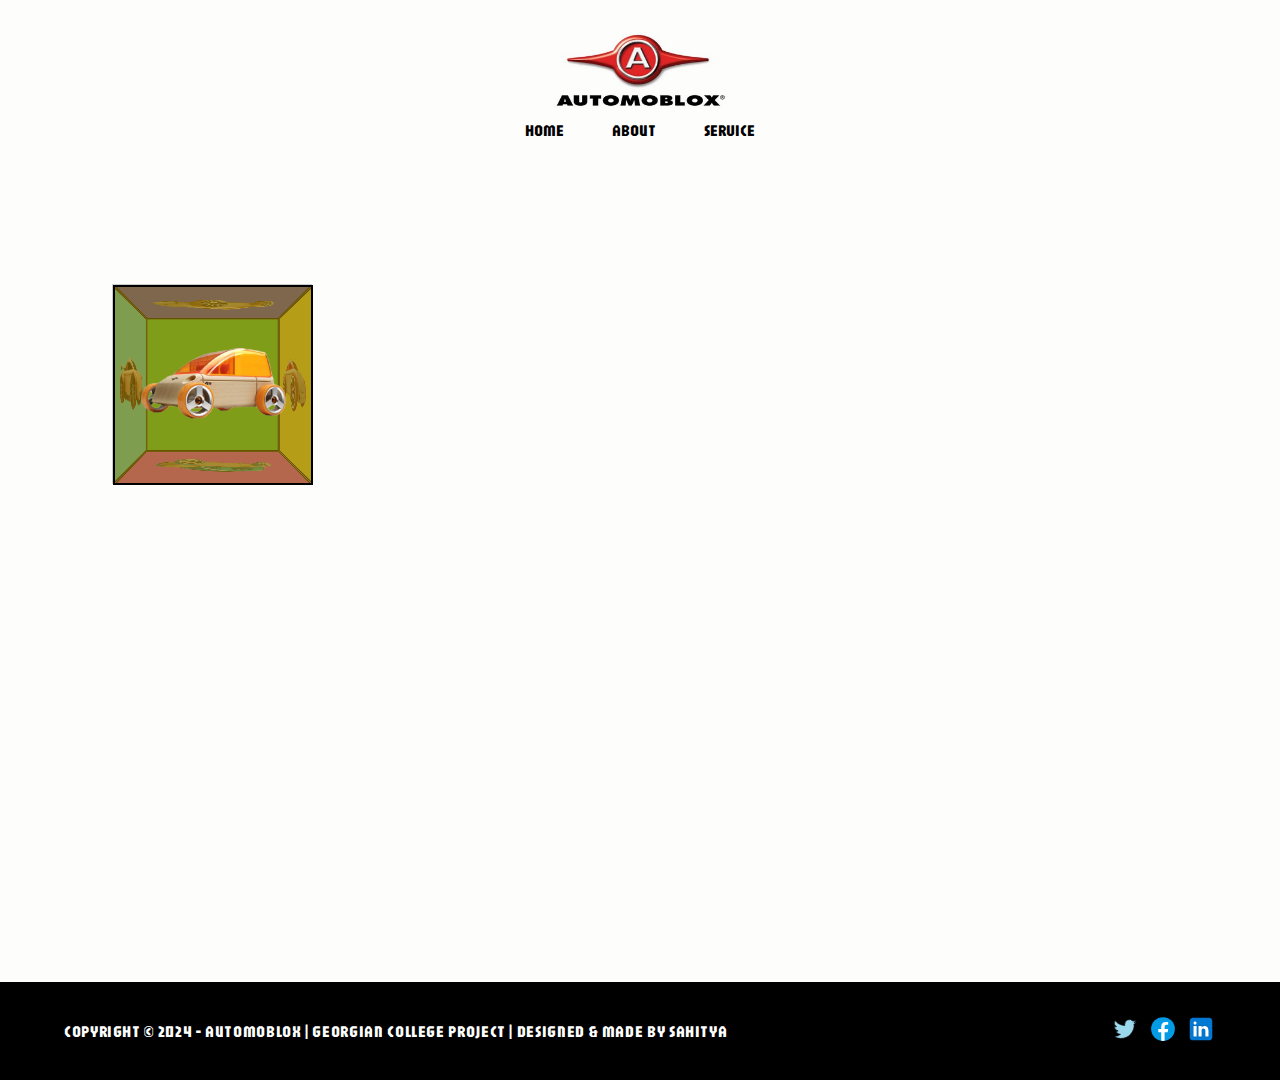
==== about.html @ 891c5a10 "added cube" ====
<!DOCTYPE html>

<html>

<head>
    <meta charset="utf-8">
    <meta http-equiv="X-UA-Compatible" content="IE=edge">
    <title>About</title>
    <meta name="description" content="">
    <meta name="viewport" content="width=device-width, initial-scale=1">
    <link rel="stylesheet" href="./style/style.css">
    <link rel="stylesheet" href="./style/cube.css">

</head>

<body>
    <header>

    </header>
    <main>
        <div class="scene">
            <!-- refrence for this cube has been made from
             
            https://codepen.io/desandro/pen/KRWjzm 
             
            
            https://3dtransforms.desandro.com/cube-->
            <div class="cube">
                <div class="cube__face cube__face--front">
                    <img src="./images/png/a9_large.png" id="cube-img" alt="">
                </div>
                <div class="cube__face cube__face--back">

                    <img src="./images/png/a9s_large.png" id="cube-img" alt="">

                </div>
                <div class="cube__face cube__face--right">
                    <img src="./images/png/c9_large.png" id="cube-img" alt="">

                </div>
                <div class="cube__face cube__face--left">
                    <img src="./images/png/c9r_large.png" id="cube-img" alt="">
                </div>
                <div class="cube__face cube__face--top">
                    <img src="./images/png/c9s_large.png" id="cube-img" alt="">
                </div>
                <div class="cube__face cube__face--bottom"><img src="./images/png/m9_large.png" id="cube-img" alt="">
                </div>
            </div>
        </div>
    </main>
    <footer></footer>
    <script>

        const slide = ["front", "right", "back", "left", "top", "bottom"];
        let haveIt = [];
        function generateUniqueRandom(maxNr) {
            //Generate random number
            let random = (Math.random() * maxNr).toFixed();

            //Coerce to number by boxing
            random = Number(random);

            if (!haveIt.includes(random)) {
                haveIt.push(random);
                return random;
            } else {
                if (haveIt.length < maxNr) {
                    //Recursively generate number
                    return generateUniqueRandom(maxNr);
                } else {

                    return false;
                }
            }
        }

        let nextValue = "";
        let cube = document.querySelector('.cube');
        let currentClass = "";
        let currentValue = "";
        let showClass = "";
        const changeSlide = () => {
            if (currentClass) {
                cube.classList.remove(currentClass)
            }

            currentValue = generateUniqueRandom(5);

            showClass = `show-${slide[currentValue]}`





            cube.classList.add(showClass);
            currentClass = showClass;


        }
        setInterval(changeSlide, 3000)

    </script>
    <script src="./js/script.js" async defer></script>
</body>

</html>
---- style/style.css ----
@import url("https://fonts.googleapis.com/css2?family=Jaro:opsz@6..72&family=Roboto&display=swap");
/* defining all the color in root */
:root {
  --bg-color: #fdfdfb;
  --color-1: black;
  --color-2: red;
  --color-3: rgba(0, 0, 0, 0.255);
  --color-4: white;
}
* {
  margin: 0;
  padding: 0;
  box-sizing: border-box;
  font-family: "Jaro", sans-serif;
}
body {
  overflow-x: hidden;
  background-color: var(--bg-color);
}
main {
  min-height: 90vh;
  padding: 2rem;
}
/* styling header -- all the nav and other items in nav */
header {
  display: flex;
  width: 100vw;
  justify-content: center;
}

.logo {
  /* margin: 0 auto; */
  width: 12rem;
  height: 5rem;
}
.nav-items {
  display: flex;
  justify-content: center;
  flex-direction: column;
  align-items: center;
  padding: 2rem 0;
}
.nav-item {
  display: flex;
  list-style: none;
  gap: 0 3rem;
  padding: 1rem 0;
  justify-content: center;
  padding: 0.5rem 0rem 0 0;
}
/* styling link */
.nav-item a {
  text-decoration: none;
  color: var(--color-1);
  text-transform: uppercase;
}
.nav-item li:hover {
  color: var(--color-2);
  transform: 0.5s ease-in-out;
}

/* styling products */
.products {
  display: grid;
  grid-template-columns: repeat(3, 1fr);
  justify-items: center;

  overflow: hidden;
  width: 100vw;
  gap: 1rem;
  align-items: center;
  height: 100%;
}
.products a {
  text-decoration: none;
}
/* styling product items */
.product-item {
  width: 30rem;

  border: 1px solid var(--color-1);
}
/* styling product item text */
.product-item-text {
  background-color: black;
  color: var(--color-4);
  text-align: center;
  text-transform: uppercase;
  letter-spacing: 0.1rem;
  padding: 0.4rem 0;
}

.product-img {
  width: 90%;

  margin: 0 auto;
}
.product-detail {
  position: relative;
}

/* styling overlap  */
.overlap-card {
  position: absolute;
  top: 0;
  right: 0;
  background-color: var(--color-3);
  height: 0%;
  width: 100%;
  /* display: none; */
  transition: 0.1s ease-in;
}
/* desciption */
.overlap-product-description {
  position: absolute;
  top: 0;
  right: 0;
  padding: 1rem;
  background-color: transparent;
  font-size: 15px;
  height: 100%;
  width: 100%;
  opacity: 0;
  color: var(--color-4);
  font-family: "Courier New", Courier, monospace;
  background-color: var(--color-3);
}

.product-item:hover .overlap-product-description {
  /* color: red !important; */
  opacity: 1;
  /* background-color: red; */
  padding: 1rem;
  transition: 0.2s ease-out;
}
.product-item:hover .overlap-card {
  display: block;
  transition: 0.15s ease-out;
  height: 100%;
}
/* styling footer */
.footer {
  text-align: center;
  background-color: var(--color-1);

  display: flex;
  justify-content: center;
  align-items: center;
  padding: 2rem 4rem;
}
footer span {
  /* color: white; */
  width: 100vw;
  background-color: transparent;
  color: white;
  text-transform: uppercase;
  letter-spacing: 0.04rem;
  display: flex;
}
footer .icon {
  display: flex;
  gap: 0 0.5rem;
}
footer .icon a {
  display: inline-block;
  text-decoration: none;
}
footer .icon svg {
  width: 30px;
  background-color: none;
  height: 30px;
}
/* heading-two */
.heading-style-2 {
  text-transform: uppercase;
  text-align: center;
  margin: 2rem 0;
  letter-spacing: 0.2rem;
  font-size: 2rem;
  color: transparent;
  -webkit-text-stroke: 0.1px var(--color-2);
}
---- style/cube.css ----
* {
  box-sizing: border-box;
}

body {
  font-family: sans-serif;
}

.scene {
  width: 200px;
  height: 200px;
  border: 1px solid #ccc;
  margin: 80px;
  perspective: 400px;
}

.cube {
  width: 200px;
  height: 200px;
  position: relative;
  transform-style: preserve-3d;
  transform: translateZ(-100px);
  transition: transform 1s;
}

.cube.show-front {
  transform: translateZ(-100px) rotateY(0deg);
}
.cube.show-right {
  transform: translateZ(-100px) rotateY(-90deg);
}
.cube.show-back {
  transform: translateZ(-100px) rotateY(-180deg);
}
.cube.show-left {
  transform: translateZ(-100px) rotateY(90deg);
}
.cube.show-top {
  transform: translateZ(-100px) rotateX(-90deg);
}
.cube.show-bottom {
  transform: translateZ(-100px) rotateX(90deg);
}

.cube__face {
  position: absolute;
  width: 200px;
  height: 200px;
  border: 2px solid black;
  line-height: 200px;
  font-size: 40px;
  font-weight: bold;
  color: white;
  text-align: center;
}
.scene .cube div {
  display: flex;
  justify-content: center;
  align-items: center;
}

.cube__face--front {
  background: hsla(46, 96%, 30%, 0.7);
}
.cube__face--right {
  background: hsla(60, 100%, 50%, 0.7);
}
.cube__face--back {
  background: hsla(120, 100%, 50%, 0.7);
}
.cube__face--left {
  background: hsla(180, 100%, 50%, 0.7);
}
.cube__face--top {
  background: hsla(240, 100%, 50%, 0.7);
}
.cube__face--bottom {
  background: hsla(300, 100%, 50%, 0.7);
}

.cube__face--front {
  transform: rotateY(0deg) translateZ(100px);
}
.cube__face--right {
  transform: rotateY(90deg) translateZ(100px);
}
.cube__face--back {
  transform: rotateY(180deg) translateZ(100px);
}
.cube__face--left {
  transform: rotateY(-90deg) translateZ(100px);
}
.cube__face--top {
  transform: rotateX(90deg) translateZ(100px);
}
.cube__face--bottom {
  transform: rotateX(-90deg) translateZ(100px);
}

label {
  margin-right: 10px;
}

#cube-img {
  /* width: 10rem; */
  height: 6rem;
}
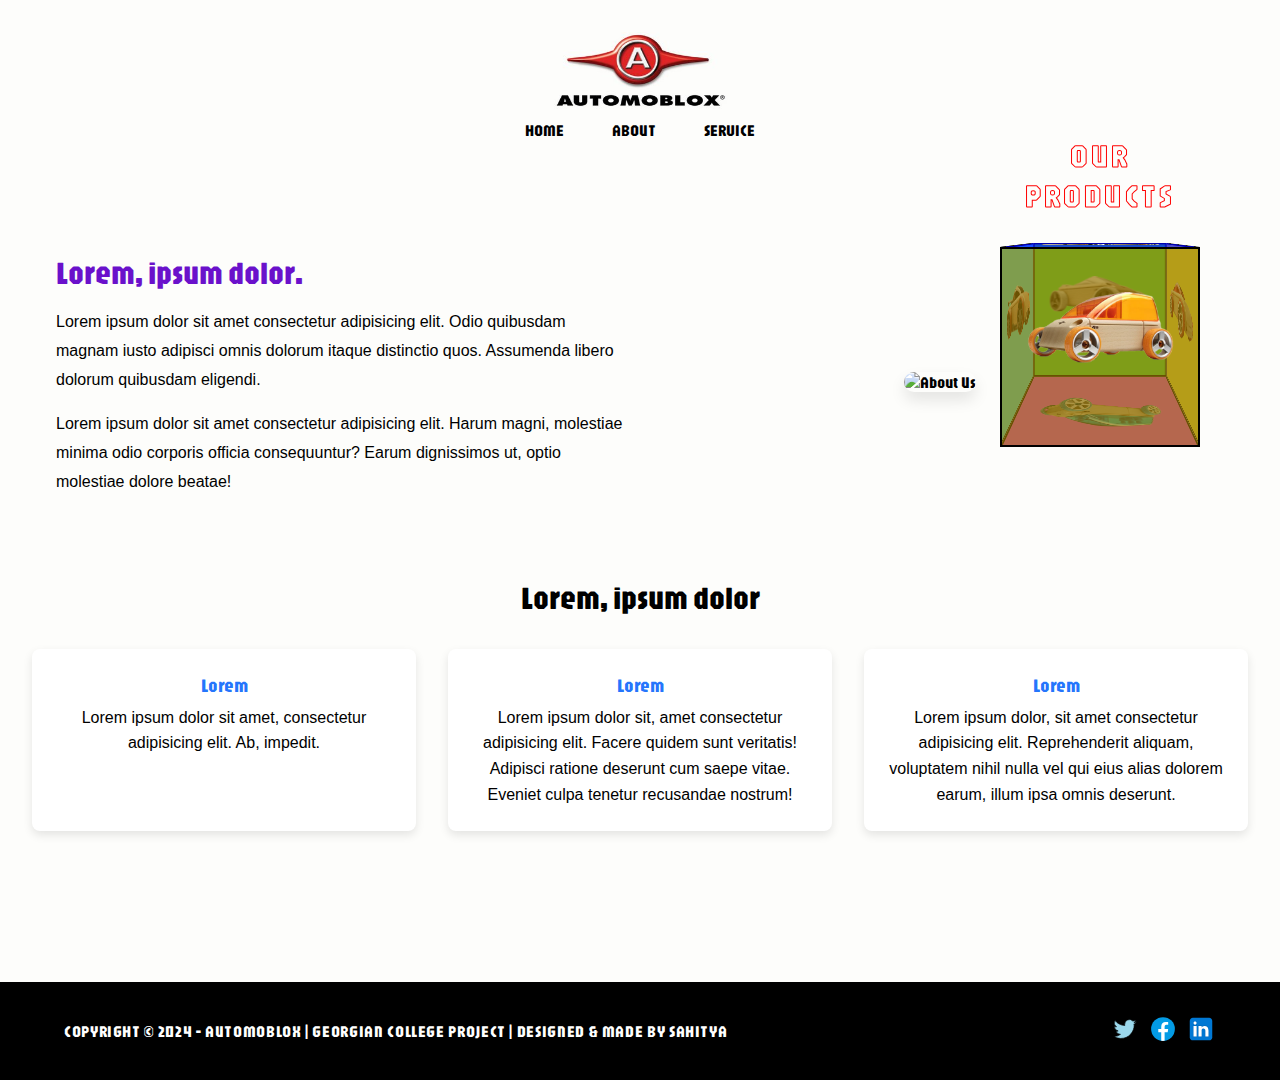
==== commit 9d738d57: "created about page" ====
--- a/about.html
+++ b/about.html
@@ -10,6 +10,7 @@
     <meta name="viewport" content="width=device-width, initial-scale=1">
     <link rel="stylesheet" href="./style/style.css">
     <link rel="stylesheet" href="./style/cube.css">
+    <link rel="stylesheet" href="./style/about.css">
 
 </head>
 
@@ -17,91 +18,53 @@
     <header>
 
     </header>
-    <main>
-        <div class="scene">
-            <!-- refrence for this cube has been made from
-             
-            https://codepen.io/desandro/pen/KRWjzm 
-             
-            
-            https://3dtransforms.desandro.com/cube-->
-            <div class="cube">
-                <div class="cube__face cube__face--front">
-                    <img src="./images/png/a9_large.png" id="cube-img" alt="">
+    <main class="" id="main">
+
+
+        <div class="container">
+            <div class="about-text">
+                <h2>Lorem, ipsum dolor.</h2>
+                <p>Lorem ipsum dolor sit amet consectetur adipisicing elit. Odio quibusdam magnam iusto adipisci omnis
+                    dolorum itaque distinctio quos. Assumenda libero dolorum quibusdam eligendi.</p>
+                <p>Lorem ipsum dolor sit amet consectetur adipisicing elit. Harum magni, molestiae minima odio corporis
+                    officia consequuntur? Earum dignissimos ut, optio molestiae dolore beatae!</p>
+            </div>
+            <div class="about-image">
+                <!-- need real image, just using random -->
+                <img src="https://via.placeholder.com/500x350" alt="About Us">
+            </div>
+        </div>
+
+        <section class="features">
+            <h2>Lorem, ipsum dolor</h2>
+            <div class="feature-cards">
+                <div class="feature-card">
+                    <h3>lorem</h3>
+                    <p>Lorem ipsum dolor sit amet, consectetur adipisicing elit. Ab, impedit.</p>
                 </div>
-                <div class="cube__face cube__face--back">
-
-                    <img src="./images/png/a9s_large.png" id="cube-img" alt="">
-
+                <div class="feature-card">
+                    <h3>lorem</h3>
+                    <p>Lorem ipsum dolor sit, amet consectetur adipisicing elit. Facere quidem sunt veritatis!
+                        Adipisci
+                        ratione deserunt cum saepe vitae. Eveniet culpa tenetur recusandae nostrum!</p>
                 </div>
-                <div class="cube__face cube__face--right">
-                    <img src="./images/png/c9_large.png" id="cube-img" alt="">
-
-                </div>
-                <div class="cube__face cube__face--left">
-                    <img src="./images/png/c9r_large.png" id="cube-img" alt="">
-                </div>
-                <div class="cube__face cube__face--top">
-                    <img src="./images/png/c9s_large.png" id="cube-img" alt="">
-                </div>
-                <div class="cube__face cube__face--bottom"><img src="./images/png/m9_large.png" id="cube-img" alt="">
+                <div class="feature-card">
+                    <h3>lorem</h3>
+                    <p>Lorem ipsum dolor, sit amet consectetur adipisicing elit. Reprehenderit aliquam, voluptatem
+                        nihil
+                        nulla vel qui eius alias dolorem earum, illum ipsa omnis deserunt.</p>
                 </div>
             </div>
-        </div>
+        </section>
     </main>
     <footer></footer>
     <script>
 
-        const slide = ["front", "right", "back", "left", "top", "bottom"];
-        let haveIt = [];
-        function generateUniqueRandom(maxNr) {
-            //Generate random number
-            let random = (Math.random() * maxNr).toFixed();
 
-            //Coerce to number by boxing
-            random = Number(random);
-
-            if (!haveIt.includes(random)) {
-                haveIt.push(random);
-                return random;
-            } else {
-                if (haveIt.length < maxNr) {
-                    //Recursively generate number
-                    return generateUniqueRandom(maxNr);
-                } else {
-
-                    return false;
-                }
-            }
-        }
-
-        let nextValue = "";
-        let cube = document.querySelector('.cube');
-        let currentClass = "";
-        let currentValue = "";
-        let showClass = "";
-        const changeSlide = () => {
-            if (currentClass) {
-                cube.classList.remove(currentClass)
-            }
-
-            currentValue = generateUniqueRandom(5);
-
-            showClass = `show-${slide[currentValue]}`
-
-
-
-
-
-            cube.classList.add(showClass);
-            currentClass = showClass;
-
-
-        }
-        setInterval(changeSlide, 3000)
 
     </script>
     <script src="./js/script.js" async defer></script>
+    <script src="./js/productcube.js" async defer></script>
 </body>
 
 </html>--- a/style/style.css
+++ b/style/style.css
@@ -178,5 +178,5 @@
   letter-spacing: 0.2rem;
   font-size: 2rem;
   color: transparent;
-  -webkit-text-stroke: 0.1px var(--color-2);
+  -webkit-text-stroke: 1px var(--color-2);
 }
--- a/style/cube.css
+++ b/style/cube.css
@@ -9,7 +9,7 @@
 .scene {
   width: 200px;
   height: 200px;
-  border: 1px solid #ccc;
+  /* border: 1px solid #ccc; */
   margin: 80px;
   perspective: 400px;
 }
@@ -104,4 +104,11 @@
 #cube-img {
   /* width: 10rem; */
   height: 6rem;
+  margin-top: 2rem;
 }
+
+.product-cube {
+  position: absolute;
+  top: 55px;
+  right: 0;
+}
--- a/style/about.css
+++ b/style/about.css
@@ -0,0 +1,114 @@
+header h1 {
+  font-size: 2.5rem;
+  margin-bottom: 1rem;
+}
+
+header p {
+  font-size: 1.2rem;
+  line-height: 1.6;
+}
+
+.container {
+  max-width: 1200px;
+  margin: 3rem auto;
+  padding: 0 1rem;
+  display: flex;
+  gap: 2rem;
+  flex-wrap: wrap;
+  align-items: center;
+}
+
+.about-text {
+  flex: 1;
+  animation: fadeIn 1s ease-in;
+}
+
+.about-text h2 {
+  font-size: 2rem;
+  margin-bottom: 1rem;
+  color: #6a11cb;
+}
+
+.about-text p {
+  margin-bottom: 1rem;
+  line-height: 1.8;
+  font-family: "Inter", sans-serif;
+}
+
+.about-image {
+  flex: 1;
+  display: flex;
+  justify-content: center;
+  align-items: center;
+  animation: slideIn 1s ease-in;
+}
+
+.about-image img {
+  max-width: 100%;
+  border-radius: 12px;
+  box-shadow: 0 8px 15px rgba(0, 0, 0, 0.1);
+}
+
+.features {
+  margin-top: 4rem;
+  text-align: center;
+}
+
+.features h2 {
+  font-size: 2rem;
+  margin-bottom: 2rem;
+}
+
+.features .feature-cards {
+  display: grid;
+  grid-template-columns: repeat(auto-fit, minmax(280px, 1fr));
+  gap: 2rem;
+}
+
+.feature-card {
+  background: #fff;
+  padding: 1.5rem;
+  border-radius: 8px;
+  box-shadow: 0 4px 10px rgba(0, 0, 0, 0.1);
+  transition: transform 0.3s ease, box-shadow 0.3s ease;
+}
+
+.feature-card:hover {
+  transform: translateY(-5px);
+  box-shadow: 0 8px 15px rgba(0, 0, 0, 0.15);
+}
+
+.feature-card h3 {
+  margin-bottom: 0.5rem;
+  color: #2575fc;
+  text-transform: capitalize;
+}
+
+.feature-card p {
+  line-height: 1.6;
+  font-family: "Inter", sans-serif;
+}
+
+/* giving the effect of fade in */
+@keyframes fadeIn {
+  from {
+    opacity: 0;
+    transform: translateY(20px);
+  }
+  to {
+    opacity: 1;
+    transform: translateY(0);
+  }
+}
+
+/* giving the effect of slide in  */
+@keyframes slideIn {
+  from {
+    opacity: 0;
+    transform: translateX(-20px);
+  }
+  to {
+    opacity: 1;
+    transform: translateX(0);
+  }
+}
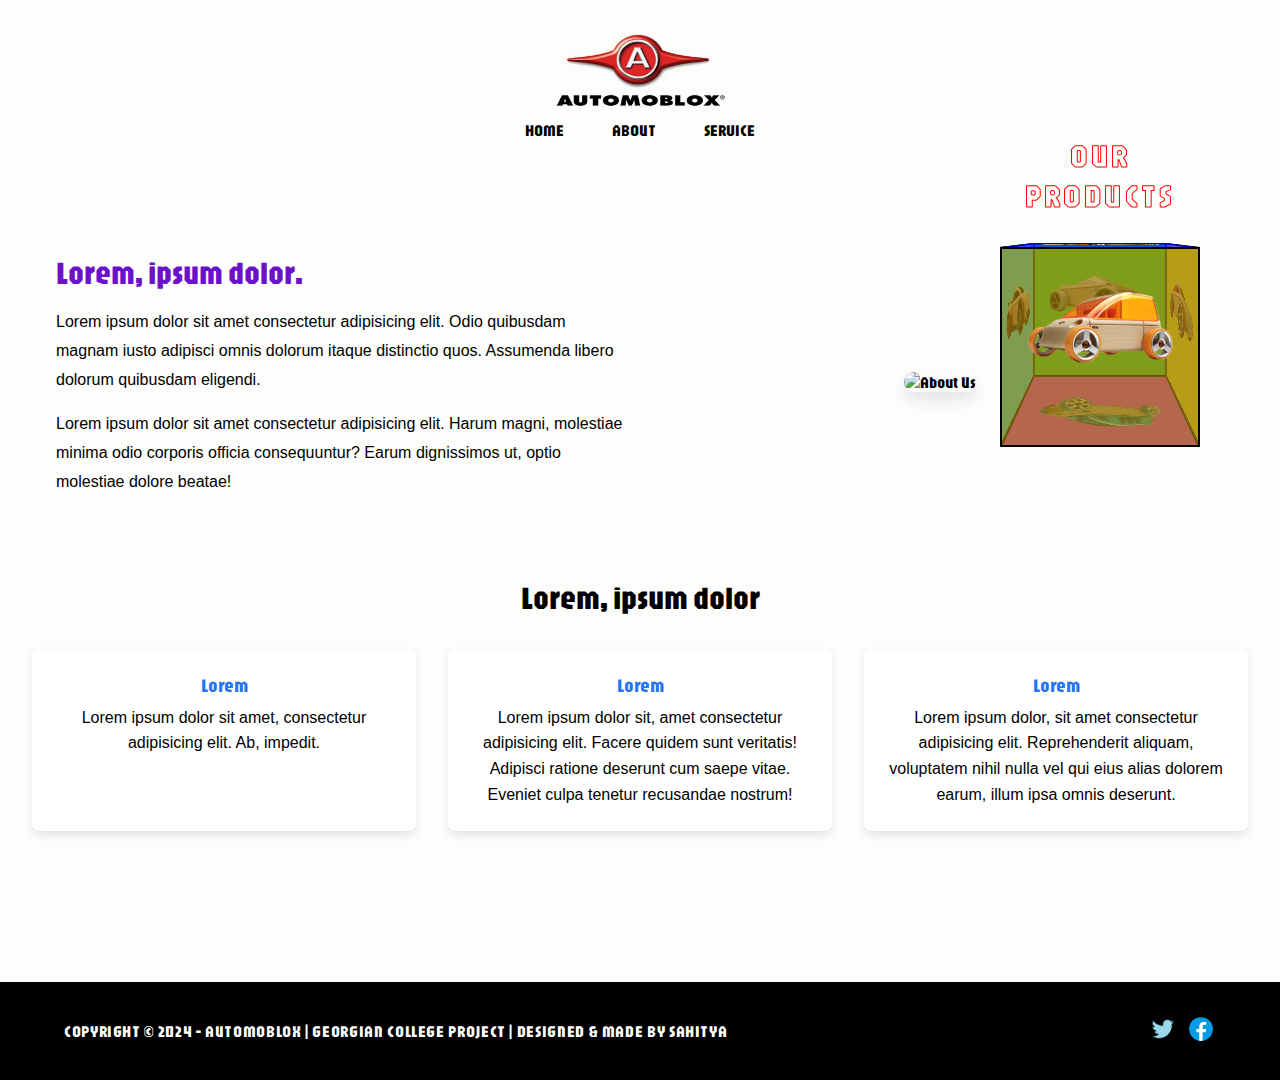
==== commit 2ca42a2a: "made a home page little reponsive" ====
--- a/about.html
+++ b/about.html
@@ -5,7 +5,7 @@
 <head>
     <meta charset="utf-8">
     <meta http-equiv="X-UA-Compatible" content="IE=edge">
-    <title>About</title>
+    <title>About | Automoblox</title>
     <meta name="description" content="">
     <meta name="viewport" content="width=device-width, initial-scale=1">
     <link rel="stylesheet" href="./style/style.css">
--- a/style/style.css
+++ b/style/style.css
@@ -66,7 +66,7 @@
   justify-items: center;
 
   overflow: hidden;
-  width: 100vw;
+
   gap: 1rem;
   align-items: center;
   height: 100%;
--- a/style/about.css
+++ b/style/about.css
@@ -1,13 +1,3 @@
-header h1 {
-  font-size: 2.5rem;
-  margin-bottom: 1rem;
-}
-
-header p {
-  font-size: 1.2rem;
-  line-height: 1.6;
-}
-
 .container {
   max-width: 1200px;
   margin: 3rem auto;
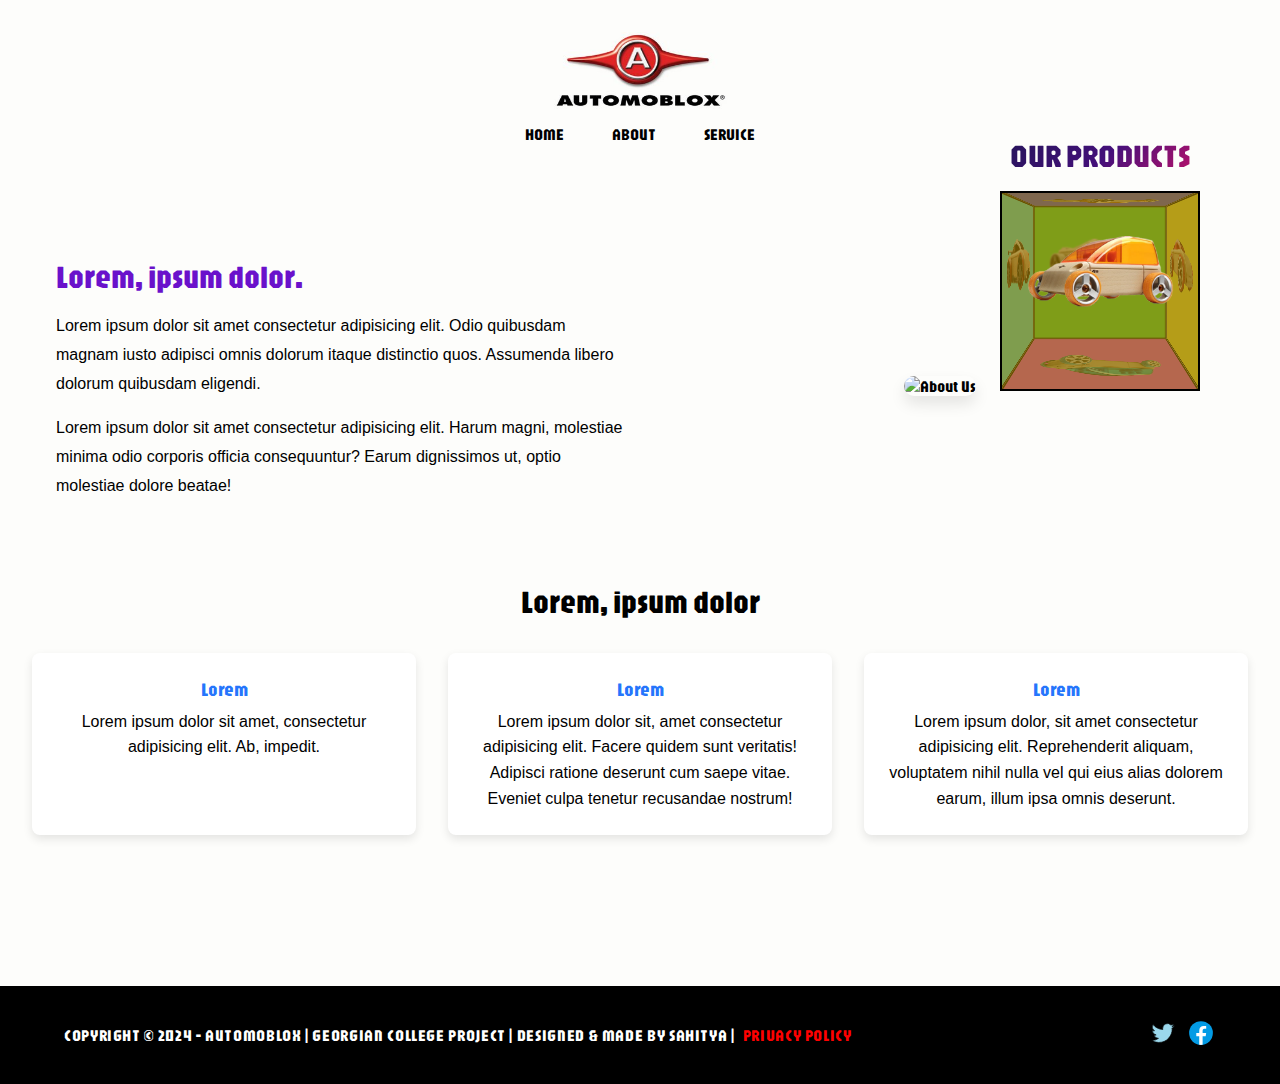
==== commit 2920898b: "create nav bar responsive" ====
--- a/about.html
+++ b/about.html
@@ -11,6 +11,7 @@
     <link rel="stylesheet" href="./style/style.css">
     <link rel="stylesheet" href="./style/cube.css">
     <link rel="stylesheet" href="./style/about.css">
+    <link rel="stylesheet" href="./style/responsive/index.css">
 
 </head>
 
--- a/style/style.css
+++ b/style/style.css
@@ -7,6 +7,12 @@
   --color-3: rgba(0, 0, 0, 0.255);
   --color-4: white;
 }
+.dark {
+  --bg-color: rgb(46, 46, 46);
+  --color-1: white;
+  --color-2: red;
+  --color-3: rgba(255, 255, 255, 0.279);
+}
 * {
   margin: 0;
   padding: 0;
@@ -41,6 +47,7 @@
   padding: 2rem 0;
 }
 .nav-item {
+  align-items: center;
   display: flex;
   list-style: none;
   gap: 0 3rem;
@@ -66,10 +73,11 @@
   justify-items: center;
 
   overflow: hidden;
-
+  padding: 0 0 3rem 0rem;
   gap: 1rem;
   align-items: center;
   height: 100%;
+  border-bottom: 1px solid rgba(0, 0, 0, 0.204);
 }
 .products a {
   text-decoration: none;
@@ -170,8 +178,15 @@
   background-color: none;
   height: 30px;
 }
-/* heading-two */
-.heading-style-2 {
+footer .privacy {
+  margin: 0 0.5rem;
+  color: var(--color-2);
+  text-decoration: none;
+}
+footer .privacy:hover {
+  color: var(--bg-color);
+}
+.heading-style-1 {
   text-transform: uppercase;
   text-align: center;
   margin: 2rem 0;
@@ -180,3 +195,55 @@
   color: transparent;
   -webkit-text-stroke: 1px var(--color-2);
 }
+/* heading-two */
+.heading-style-2 {
+  text-transform: uppercase;
+  background-image: linear-gradient(
+    -225deg,
+    #231557 0%,
+    #44107a 29%,
+    #ff1361 67%,
+    #fff800 100%
+  );
+  background-size: auto auto;
+  margin: 1rem 0;
+  text-align: center;
+  /* background-clip: border-box; */
+  background-size: 200% auto;
+  color: #fff;
+  background-clip: text;
+  color: transparent;
+  -webkit-background-clip: text;
+  -webkit-text-fill-color: transparent;
+  animation: textclip 4s linear infinite;
+  /* display: inline-block; */
+  font-size: 2rem;
+}
+@keyframes textclip {
+  to {
+    background-position: 200% center;
+  }
+}
+.hidden {
+  display: none;
+}
+
+/* handling dark mode and light mode */
+
+/* tried adding dark mode and light mode but cannot be done as image is in jpg and changing it in png can be time consuming */
+.theme {
+  display: none;
+}
+.theme svg {
+  cursor: pointer;
+  height: 20px;
+
+  width: 20px;
+}
+/* .hidden {
+  display: none;
+} */
+/* controlling hamburger through css */
+.hamburger {
+  display: none; /* display hidden for the desktop*/
+}
--- a/style/responsive/index.css
+++ b/style/responsive/index.css
@@ -0,0 +1,71 @@
+@media (max-width: 1365px) {
+  .product-item {
+    width: 22rem;
+  }
+}
+@media (max-width: 1150px) {
+  .products {
+    grid-template-columns: repeat(2, 1fr);
+  }
+  .product-item {
+    width: 30rem;
+  }
+}
+@media (max-width: 1150px) {
+  .product-item {
+    width: 25rem;
+  }
+  .product-img {
+    width: 80%;
+  }
+}
+@media (max-width: 897px) {
+  .product-item {
+    width: 20rem;
+  }
+}
+@media (max-width: 897px) {
+  .products {
+    grid-template-columns: repeat(1, 1fr);
+  }
+  .product-item {
+    width: 35rem;
+  }
+}
+@media (max-width: 650px) {
+  .hamburger {
+    display: block;
+  }
+  .img-menu {
+    display: flex;
+    width: 100vw;
+    justify-content: space-between;
+    align-items: center;
+    padding: 0 1rem;
+  }
+  .img-menu img {
+    width: 10rem;
+  }
+  .nav-items {
+    display: block;
+    flex-direction: row;
+    justify-content: space-between;
+    padding: 1rem 0;
+    width: 100%;
+  }
+  .nav-item {
+    flex-direction: column;
+    align-items: flex-start;
+    padding: 0rem 2rem;
+    box-shadow: 2px 3px 5px var(--color-3);
+    transition: 0.5s ease-in;
+    height: 0px;
+    overflow: auto;
+  }
+
+  .nav-item li {
+    width: 100%;
+    padding: 5px;
+    border-bottom: 1px solid var(--color-3);
+  }
+}
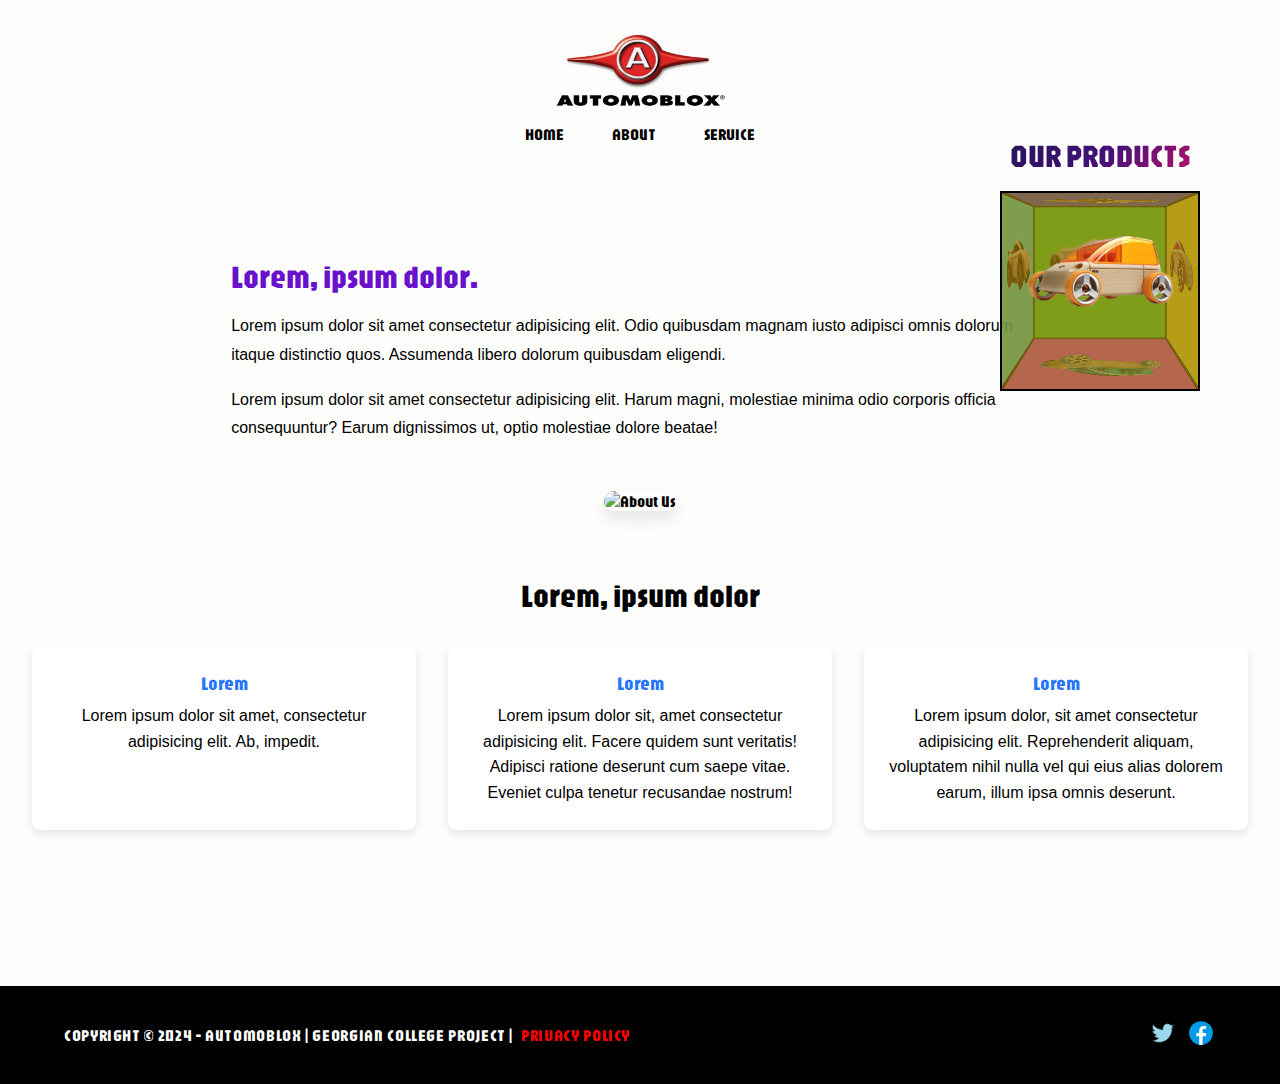
==== commit 69ce3baf: "made website responsive" ====
--- a/about.html
+++ b/about.html
@@ -12,6 +12,8 @@
     <link rel="stylesheet" href="./style/cube.css">
     <link rel="stylesheet" href="./style/about.css">
     <link rel="stylesheet" href="./style/responsive/index.css">
+    <link rel="stylesheet" href="./style/responsive/cube.css">
+    <link rel="stylesheet" href="./style/responsive/about.css">
 
 </head>
 
--- a/style/responsive/index.css
+++ b/style/responsive/index.css
@@ -68,4 +68,23 @@
     padding: 5px;
     border-bottom: 1px solid var(--color-3);
   }
+  .product-item {
+    width: 25rem;
+  }
+  .heading-style-1,
+  .heading-style-2 {
+    font-size: 1.5rem;
+  }
+
+  footer {
+    font-size: 0.5rem;
+  }
+  .footer {
+    padding: 1rem 1rem;
+  }
+  footer .icon svg {
+    width: 20px;
+    background-color: none;
+    height: 20px;
+  }
 }
--- a/style/responsive/about.css
+++ b/style/responsive/about.css
@@ -0,0 +1,16 @@
+@media (max-width: 1650px) {
+  .container {
+    flex-direction: column;
+  }
+  .about-text {
+    width: 70%;
+  }
+}
+@media (max-width: 1100px) {
+  .product-cube {
+    display: none;
+  }
+  .about-text {
+    width: 100%;
+  }
+}
